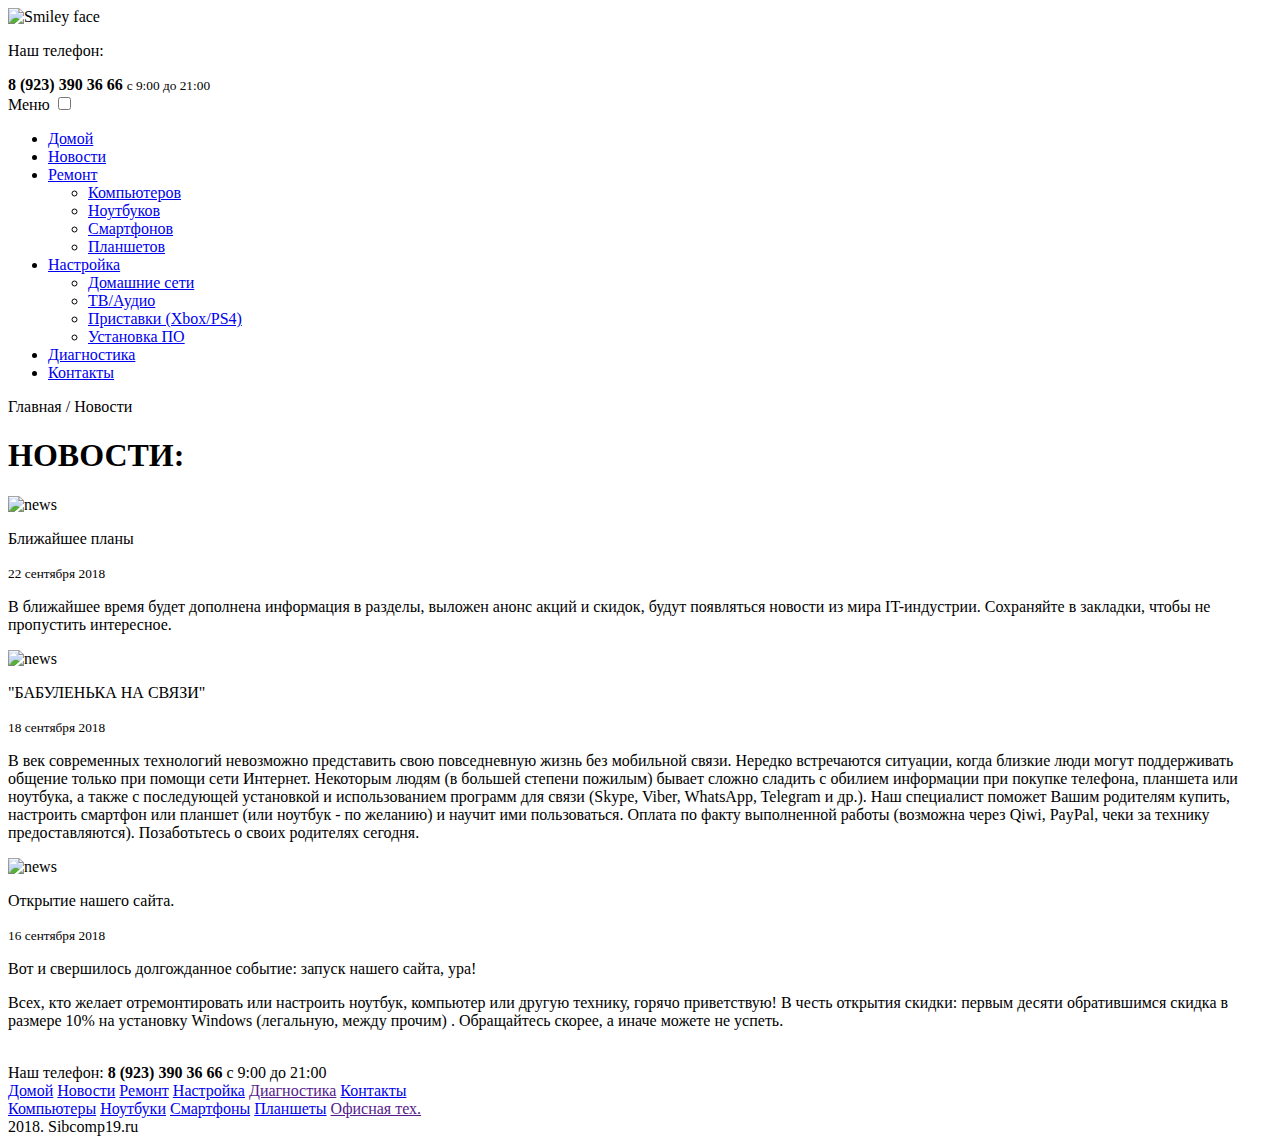
==== news.html @ 59f66cd9 "add ./*.* files" ====
<!DOCTYPE html>
<html lang="en">

<head>
  <meta charset="UTF-8">
  <meta name="viewport" content="width=device-width, initial-scale=1.0">
  <meta http-equiv="X-UA-Compatible" content="ie=edge">
  <title>Сибирский Компьютер - Ремонт, Настройка и Модернизация Вашего ПК, Ноутбуку и другой техники</title>
  <link rel="stylesheet" href="https://use.fontawesome.com/releases/v5.2.0/css/all.css" integrity="sha384-hWVjflwFxL6sNzntih27bfxkr27PmbbK/iSvJ+a4+0owXq79v+lsFkW54bOGbiDQ"
    crossorigin="anonymous">
  <link rel="stylesheet" href="css/news.css">
  <link rel="stylesheet" href="css/media.css">
  <script type="text/javascript" src="https://vk.com/js/api/openapi.js?159"></script>
  
</head>

<body>
  <header>
    <div class="wrapHead">
      <div class="container">
        <div class="headLogo">
          <div class="left"><img src="img/sibcomp.svg" alt="Smiley face"></div>
          <div class="right">
            <p>Наш телефон:</p>
            <strong><i class="fas fa-phone-square"></i>8 (923) 390 36 66</strong>
            <small>c 9:00 до 21:00</small>
          </div>
        </div>
      </div>
    </div>
  </header>
  <div class="wrpMenu">
    <div class="mainMenu">
      <label for="show-menu" class="show-menu">Меню <i class="fas fa-caret-down"></i></label>
      <input type="checkbox" id="show-menu" role="button">
      <ul id="menu">
        <li><a href="index.html">Домой</a></li>
        <li><a href="news.html">Новости</a></li>
        <li>
          <a href="services.html">Ремонт <i class="fas fa-caret-down"></i></a>
          <ul class="hidden">
            <li><a href="services.html">Компьютеров</a></li>
            <li><a href="services.html">Ноутбуков</a></li>
            <li><a href="mobile.html">Смартфонов</a></li>
            <li><a href="mobile.html">Планшетов</a></li>
          </ul>
        </li>
        <li>
          <a href="#">Настройка <i class="fas fa-caret-down"></i></a>
          <ul class="hidden">
            <li><a href="services_home_net.html">Домашние сети</a></li>
            <li><a href="services_tv.html">ТВ/Аудио</a></li>
            <li><a href="services_console.html">Приставки (Xbox/PS4)</a></li>
            <li><a href="services_program.html">Установка ПО</a></li>
          </ul>
        </li>
        <li><a href="#">Диагностика</a></li>
        <li><a href="contact.html">Контакты</a></li>
      </ul>
    </div>
  </div>
  <div class="wrpPape">
    <div class="zagolovok">
      <p>Главная / <span>Новости</span></p>
    </div>
    <div class="wrpMainContent">
      <div class="mainContent">
        <div class="textPlusReklama">
          <h1>НОВОСТИ:</h1>
          <!-- сюда вставлять новости -->

          <div class="topOne">
            <div class="imgOne"><img src="img/news.png" alt="news"></div>
            <div class="textOne">
              <p>Ближайшее планы</p>
              <small><i class="far fa-calendar-alt"></i>22 сентября 2018</small>
            </div>
          </div>
          <div class="bottomOne">
            <p>В ближайшее время будет дополнена информация в разделы, выложен анонс акций и скидок, будут появляться новости из мира IT-индустрии. Сохраняйте в закладки, чтобы не пропустить интересное.</p> 
          </div>


          <div class="topOne">
            <div class="imgOne"><img src="img/news.png" alt="news"></div>
            <div class="textOne">
              <p>"БАБУЛЕНЬКА НА СВЯЗИ"</p>
              <small><i class="far fa-calendar-alt"></i>18 сентября 2018</small>
            </div>
          </div>
          <div class="bottomOne">
            <p>В век современных технологий невозможно представить свою повседневную жизнь без мобильной связи. Нередко встречаются ситуации, когда близкие люди могут поддерживать общение только при помощи сети Интернет. Некоторым людям (в большей степени пожилым) бывает сложно сладить с обилием информации при покупке телефона, планшета или ноутбука, а также с последующей установкой и использованием программ для связи (Skype, Viber, WhatsApp, Telegram и др.). Наш специалист поможет Вашим родителям купить, настроить смартфон или планшет (или ноутбук - по желанию) и научит ими пользоваться. Оплата по факту выполненной работы (возможна через Qiwi, PayPal, чеки за технику предоставляются). Позаботьтесь о своих родителях сегодня.</p> 
          </div> 

          <div class="topOne">
            <div class="imgOne"><img src="img/news.png" alt="news"></div>
            <div class="textOne">
              <p>Открытие нашего сайта.</p>
              <small><i class="far fa-calendar-alt"></i>16 сентября 2018</small>
            </div>
          </div>
          <div class="bottomOne">
            <p>Вот и свершилось долгожданное событие: запуск нашего сайта, ура!</p>
              <p>Всех, кто желает отремонтировать или настроить ноутбук, компьютер или другую технику, горячо приветствую!
              В честь открытия скидки: первым десяти обратившимся скидка в размере 10% на установку Windows (легальную, между прочим) . Обращайтесь скорее, а иначе можете не успеть.</p>
          </div>
      </div>
        <div class="plusReklama">
          <img src="img/banner348x250.png" alt="">
          <img src="img/banner348x250_windows.png" alt="">              
        </div>       
    </div>    
  </div>
  </div>
<!-- 
  <div class="wrpTwenty">    
  </div> -->

<!-- FOOOOOOOOOOOOOOOOOOOOOOOTER -->
<div class="wrapFoo">
  <!-- VK Widget -->
<div id="vk_community_messages"></div>
<script type="text/javascript">
VK.Widgets.CommunityMessages("vk_community_messages", 172440552, {tooltipButtonText: "Есть вопрос?"});
</script>
    <div class="contFoo">
      <div class="blocTel">
        Наш телефон:
        <strong>8 (923) 390 36 66</strong>
        c 9:00 до 21:00    
      </div>
      
      <div class="blocMenuOne">
        <a href="index.html">Домой</a>
        <a href="news.html">Новости</a>
        <a href="services.html">Ремонт</a>
        <a href="services.html">Настройка</a>
        <a href="">Диагностика</a>
        <a href="contact.html">Контакты</a>
      </div>
      
      <div class="blocMenuTwo">
          <a href="services.html">Компьютеры</a>
          <a href="services.html">Ноутбуки</a>
          <a href="mobile.html">Смартфоны</a>
          <a href="mobile.html">Планшеты</a>
          <a href="">Офисная тех.</a>
      </div>      
      <div class="blocCopy">
          <i class="far fa-copyright"></i><span>2018. Sibcomp19.ru</span>
      </div>      
    </div>  
  </div>
</body>
</html>
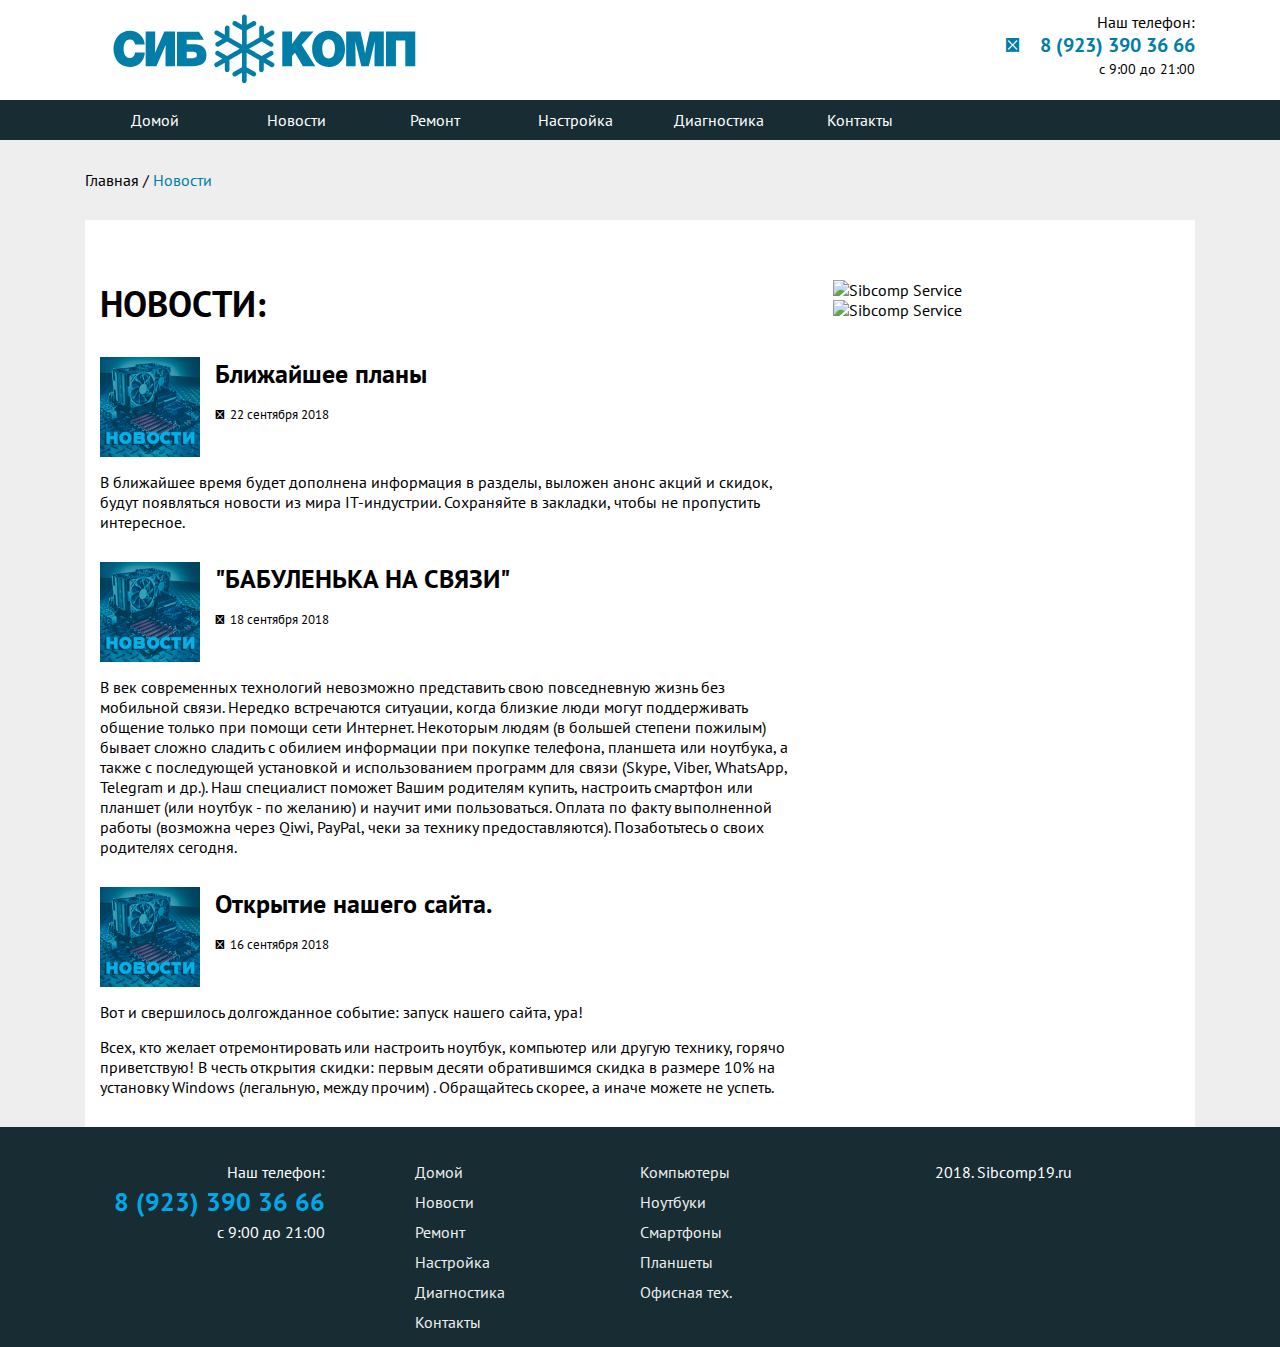
==== commit 63229d56: "add js imaga" ====
--- a/news.html
+++ b/news.html
@@ -106,8 +106,8 @@
           </div>
       </div>
         <div class="plusReklama">
-          <img src="img/banner348x250.png" alt="">
-          <img src="img/banner348x250_windows.png" alt="">              
+          <div id="imaaaga"></div>
+          <div id="imaaaga2"></div>              
         </div>       
     </div>    
   </div>
@@ -151,5 +151,6 @@
       </div>      
     </div>  
   </div>
+  <script src="js/imaga.js"></script>
 </body>
 </html>--- a/css/news.css
+++ b/css/news.css
@@ -0,0 +1,413 @@
+@import url('https://fonts.googleapis.com/css?family=Roboto&subset=cyrillic');
+
+@import url('https://fonts.googleapis.com/css?family=Pattaya|Open+Sans:300,400&subset=cyrillic');
+
+@import url('https://fonts.googleapis.com/css?family=Montserrat');
+
+@import url('https://fonts.googleapis.com/css?family=PT+Sans:400,700&subset=cyrillic');
+
+@import url('https://fonts.googleapis.com/css?family=Oswald');
+
+@import url('font.css');
+
+html {
+  font-family: 'PT Sans', sans-serif;
+  font-size: 16px;
+}
+
+* {
+  margin: 0;
+  padding: 0;
+}
+
+.fa, .fas {
+  padding-left: 5px;
+}
+
+a { 
+  text-decoration: none;
+  color: #007ea7;
+} 
+
+.wrapHead {
+  width: 100%;
+  /* background-color: brown; */
+  margin: 0 auto;
+
+}
+
+.container {
+  width: 1110px;
+  padding: 0 10px;
+  margin: 0 auto;
+  
+}
+
+.headLogo {
+  width: 100%;
+  height: 100px;
+}
+
+.left img {
+  width: 360px;
+  height: 76px;  
+  float: left;
+  margin-top: 12px;
+}
+
+.right {
+  display: block;
+  width: 260px;
+  height: 76px;
+  text-align: right;
+  float: right;
+  margin-top: 12px;
+}
+
+.right strong {
+  display: block;
+  color: #007ea7;
+  text-transform: uppercase;
+  font-weight: bold;
+  font-size: 20px;  
+}
+
+.right small {
+  font-size: 14px;
+}
+
+.fa-phone-square:before {
+  content: "\f098";
+  padding-right: 20px;
+  /* font-size: 29px; */
+}
+
+
+/* ////////////////////////// MENU ///////////////////////// */
+
+.wrpMenu {
+  width: 100%;
+  background-color: #172C33;
+  /* position: relative; */
+}
+
+.mainMenu {
+  width: 1110px;
+  height: 40px;
+  margin: auto;
+}
+
+/*Strip the ul of padding and list styling*/
+ul {
+  list-style-type: none;
+  margin: 0;
+  padding: 0;
+  position: absolute;
+}
+/*Create a horizontal list with spacing*/
+li {
+  display:inline-block;
+  float: left;
+  margin-right: 1px;
+}
+/*Style for menu links*/
+li a {
+  display: block;
+  min-width: 140px;
+  height: 40px;
+  text-align: center;
+  line-height: 40px;
+  color: #fff;
+  background: #172C33;;
+  text-decoration: none;
+}
+/*Hover state for top level links*/
+li:hover a {
+  background: #405860;
+} 
+/*Style for dropdown links*/
+li:hover ul a {
+  background: #f3f3f3;
+  color: #415258;
+  height: 40px;
+  line-height: 40px;
+}
+/*Hover state for dropdown links*/
+li:hover ul a:hover {
+  background: #405860;
+  color: #fff;
+}
+/*Hide dropdown links until they are needed*/
+li ul {
+  display: none;
+}
+/*Make dropdown links vertical*/
+li ul li {
+  display: block;
+  float: none;
+}
+/*Prevent text wrapping*/
+li ul li a {
+  width: auto;
+  min-width: 100px;
+  padding: 0 20px;
+}
+/*Display the dropdown on hover*/
+ul li a:hover + .hidden, .hidden:hover {
+  display: block;
+}
+/*Style 'show menu' label button and hide it by default*/
+.show-menu {
+  text-decoration: none;
+  color: #fff;
+  background: #172C33;
+  text-align: center;
+  padding: 10px 0;
+  border-bottom: 1px solid #414F54;
+  display: none;
+}
+/*Hide checkbox*/
+input[type=checkbox]{
+  display: none;
+}
+/*Show menu when invisible checkbox is checked*/
+input[type=checkbox]:checked ~ #menu{
+  display: block;
+}
+
+
+.container {
+  width: 1110px;
+  padding: 0 10px;
+  margin: 0 auto;  
+}
+
+
+/* CONTENT ---------------------------------------*/
+.wrpPape {
+  width: 100%;
+  /* min-width: 430px; */
+  overflow: hidden;
+  background-color: #eeeeee;
+}
+  .wrpTwenty {
+    width: 100%;
+    height: 20px;
+    background-color: #eeeeee;    
+    
+  }
+
+  .zagolovok {
+    width: 1110px;
+    box-sizing: border-box;
+    margin: 0 auto;
+    padding-top: 30px;
+  }
+  .zagolovok span {
+    font-size: 16px;
+    color: #007ea7;
+    
+  }
+
+  .wrpMainContent {
+    width: 100%;
+    
+  }
+
+  .mainContent {
+    width: 1110px;
+    /* height: 700px; */
+    overflow: hidden;
+    margin: 0 auto; 
+    box-sizing: border-box;    
+    padding-top: 60px;
+    /* padding-left: 15px;
+    padding-right: 15px; */
+    margin-top: 30px;
+    background-color: #fff;
+  }
+/*ffffffffffffffffffffffffffffffffffffff*/
+.textPlusReklama {
+  width: 66%;
+  height: 100%;
+  padding-left: 15px;
+  padding-right: 15px;
+  /* background-color: #415258; */
+  box-sizing: border-box;
+  float: left;
+}
+
+/*wwwwwwwwwwwwwwwwwwwwwwwwwwwwwwwwww*/
+  .mainContent h1{
+    width: 100%;
+    padding-bottom: 30px;
+    font-size: 36px;
+    float: left;
+  }
+
+/******************НОВЫЙ БЛОК НОВОСТЕЙ*********************/
+.topOne {
+  display: flex;
+  width: 100%;
+  height: 100px;
+}
+.imgOne {
+  /* width: 200px; */
+  height: 100%;
+}
+
+.imgOne img {
+  width: 100px;
+  height: 100px;
+}
+
+ 
+.textOne {
+  width: 100%;
+  height: 100%;
+  box-sizing: border-box;
+/*   background-color: #A30F36; */
+  padding: 0 15px;
+  overflow: hidden;
+}
+
+.textOne p {
+  font-size: 26px;
+  font-weight: bold;
+}
+
+.textOne small {
+  display: block;
+  padding-top: 15px;
+}
+
+.bottomOne {
+  width: 100%;
+  height: 100%;
+/*   overflow: auto; */
+}
+
+.bottomOne p {
+  padding-top: 15px; 
+  /* padding-bottom: 15px;  */
+}
+
+.bottomOne p:last-child {
+  padding-bottom: 30px; 
+}
+
+.fa-calendar-alt:before {
+  content: "\f073";
+  padding-right: 5px;
+}
+
+.textOne p {
+  display: inline-block;
+}
+
+/***********************КОНЕЦ НОВОГО БЛОКА НОВОСТЕЙ*****************/
+
+.plusReklama {
+  width: 34%;
+  height: 300px;
+  padding-left: 15px;
+  padding-right: 15px;
+  /* background-color: #405860; */
+  box-sizing: border-box;
+  float: right;
+}
+
+ 
+  /* FOOOOTER */
+  .wrapFoo {
+    width: 100%;
+    height: 220px;
+    padding-top: 30px;    
+    background-color: #172C33;
+    box-sizing: border-box;
+    overflow: hidden;
+  }
+  
+  .contFoo {
+    width: 1140px;
+    height: 200px;
+    margin: auto;
+    box-sizing: border-box;
+    /* padding: 20px 15px; */
+    color: white;  
+  }
+  
+  .blocTel {
+    /* position: relative; */
+    float: left;
+    margin-right: 30px;
+    width: 255px;
+    line-height: 30px;
+    text-align: right;
+  }
+  
+  .blocTel strong {
+    display: block;
+    color: #00A8E8;
+    text-transform: uppercase;
+    font-weight: bold;
+    font-size: 26px;
+  }
+  
+  .blocMenuOne {
+    /* position: relative; */
+    float: left;
+     margin-right: 30px;
+    display: block;
+    width: 255px;
+    /* background-color: #33AF5D; */
+    line-height: 30px;
+  }
+
+  .blocMenuOne a {
+    padding-left: 60px;
+    color: #eeeeee;
+    display: block;
+    text-decoration: none;  
+  }  
+
+  .blocMenuOne a:hover {
+    display: block;
+    color: #00A8E8;
+    text-decoration: none;
+    cursor: pointer;
+  }
+
+  .blocMenuTwo {
+    /* position: relative; */
+    float: left;
+    margin-right: 30px;
+    display: block;
+    width: 255px;
+    line-height: 30px;
+  }
+
+  .blocMenuTwo a {
+    color: #eeeeee;
+    display: block;
+    text-decoration: none;  
+  }  
+
+  .blocMenuTwo a:hover {
+    display: block;
+    color: #00A8E8;
+    text-decoration: none;
+    cursor: pointer;
+  }
+  
+  .blocCopy {
+    /* position: relative; */
+    float: left;
+    display: block;
+    width: 255px;
+    line-height: 30px;
+  }
+
+  .blocCopy span {
+    padding-left: 10px;
+  }--- a/css/media.css
+++ b/css/media.css
@@ -0,0 +1,442 @@
+@media (min-width: 767px) and (max-width: 1199.98px) {
+    .container {
+        width: 100%;
+        /* background-color: #2F4073; */
+        padding: 0;
+        margin: 0;
+    }
+    .mainMenu {
+      width: 100%;
+    }
+
+    li a {
+      display: block;
+      min-width: 124px;
+    }
+
+    .left {
+      margin-left: 10px;
+    }
+
+    .right {
+      margin-right: 10px;
+    }
+    .wrpCarusel {
+      height: 425px;
+    }
+    .bigContLeft {
+      width: 60%;
+  }
+
+  .contentBig {
+    width: 80%;
+    margin: auto;
+  }
+
+  .bigContRight {
+    width: 40%;
+  }
+
+    .bigContRight img {
+      width: 80%;
+      padding-top: 40px;
+      padding-right: 20px;
+      float: none;
+  }
+
+  .containerNextBlock {
+    width: auto;
+  }
+
+  .triBlocka > .block {
+    max-width: 30%;
+    margin: auto;
+    height: 250px;
+    /* float: left; */
+    margin-right: 30px;
+  }
+
+  .block:last-child {
+    margin-right: 0;
+  } 
+
+  .triBlocka > .blockNews {
+    width: 30%;
+    /* border: 1px solid black; */
+    /* background: #fff; */
+    height: 150px;
+    float: left;
+    margin-right: 30px;
+    /* margin: 1.167%; */
+  }
+  
+  .blockNews:last-child {
+    margin-right: 0;
+  }
+
+  .inBlockB h1 {
+    font-size: 22px;
+    padding-bottom: 1px;
+}
+
+.inBlockB img {
+  padding-top: 5px;
+  padding-bottom: 5px;
+}
+
+.cont {
+  width: 100%;
+} 
+.imgOne {
+  height: 150px;
+}
+
+.bottomOne {
+  height: auto;
+}
+
+.bottomOne p {
+  padding: 15px 0px 0px 0px;
+}
+  .contFoo {
+    width: 100%;
+  }
+
+  .wrapFoo {
+    height: 50vh;
+  }
+
+  .blocTel {
+    width: 35%;
+    /* min-width: 260px; */
+    box-sizing: border-box;
+    /* background-color: bisque; */
+    padding: 15px;
+    margin: 0;
+  }
+  .blocMenuOne {
+    width: 20%;
+    box-sizing: border-box;
+    /* background-color: #D46A6A; */
+    padding: 15px;
+    margin: 0;
+  }
+  .blocMenuOne a {
+    padding-left: 0;
+  }
+
+  .blocMenuTwo {
+    width: 20%;
+    box-sizing: border-box;
+    /* background-color: #AC5685; */
+    padding: 15px;
+    margin: 0;
+  }
+  .blocCopy {
+    width: 25%;
+    box-sizing: border-box;
+    /* background-color: #4B698B; */
+    padding: 15px;
+    margin: 0;
+  }
+
+  .zagolovok {
+    width: 100%;
+    box-sizing: border-box;
+    margin: 0 auto;
+    padding-left: 15px;
+    padding-top: 30px;
+  }
+
+  .mainContent {
+    width: 100%;
+    height: 850px;
+  }
+
+  .textPlusReklama {
+    height: 100%;
+  }
+
+  .plusReklama img {
+    width: 100%;
+  }
+
+  .serviceL {
+    width: 50%;
+    /* height: 100%; */
+  }
+  .serviceR {
+    width: 50%;
+    /* height: 100%; */
+  }
+
+
+}
+
+
+
+@media (max-width: 767.98px) {
+
+    .container {
+        width: 100%;
+        /* min-width: 480px; */
+        /* background-color: #3C3176; */
+        padding: 0;
+        margin: 0;
+        /* height: 200px; */
+    }
+    .headLogo {
+      height: 100%;
+      padding-bottom: 50px;
+    }
+    .left img {
+      width: 100%;
+    }
+
+    .left {
+        width: 100%;
+        height: 76px;
+        /* background-color: #007EA7; */
+        float: none;
+        margin: 0 auto;     
+      }
+      
+      .right {
+        text-align: center;
+        width: 260px;
+        height: 76px;
+        /* background-color: #007EA7; */
+        float: none;
+        margin: 0 auto;
+      }
+
+      .mainMenu {
+        width: 100%;
+        height: auto;
+      }
+
+    /*Make dropdown links appear inline*/
+    ul {
+      position: static;
+      display: none;
+  }
+  /*Create vertical spacing*/
+  li {
+      /* margin-bottom: 1px; */
+      border-bottom: 1px solid #414F54;
+  }
+  /*Make all menu links full width*/
+  ul li, li a {
+      width: 100%;
+  }
+  /*Display 'show menu' link*/
+  .show-menu {
+      display:block;
+  }  
+
+
+  .wrpCarusel {
+    height: 100%;
+  }
+  .bigContLeft {
+    float: none;
+    width: 100%;
+  }
+    .contentBig {
+    float: none;
+    width: 100%;
+  }
+
+  .bigContLeft h1 {
+    text-align: center;
+    padding-top: 40px;
+    padding-left: 20px;
+    padding-right: 20px;
+  }
+
+  .bigContLeft p {
+    padding: 20px 20px 40px 20px;
+  }
+  .bigContRight {
+    display: none;
+  }
+
+  .containerNextBlock {
+    width: auto;
+  }
+  .triBlocka > .block {
+    max-width: 80%;
+    height: auto;
+    margin: auto;
+    float: none;
+    /* width: 98%; */
+    margin-bottom: 20px;
+  }
+
+  .inBlockB img {
+    padding-top: 6px;
+    padding-bottom: 6px;
+}
+
+  .inBlockB h1 {
+    font-size: 26px;
+    padding-bottom: 1px;
+}
+
+.inBlockB p {
+  line-height: 16px;
+  padding-bottom: 10px;
+  padding-left: 5px;
+  padding-right: 5px;
+}
+
+  .triBlocka > .blockNews {
+    margin: auto;
+    float: none;
+    width: 98%;
+    /* margin-bottom: 20px; */
+    height: auto;
+    padding-bottom: 15px;
+  }
+
+  .aboutLeft {
+    padding-bottom: 15px;
+    width: 100%;
+    float: none;
+  }
+
+  .aboutRight {
+    width: 100%;
+    float: none;
+  }
+
+  .zagolovok {
+    width: 100%;
+    box-sizing: border-box;
+    margin: 0 auto;
+    padding-left: 15px;
+    padding-top: 30px;
+  }
+
+  .mainContent {
+    width: 100%;
+    height: 100%;
+  }
+
+  .mainContent h1 {
+    font-size: 26px;
+  }
+
+  .textPlusReklama {
+    width: 100%; 
+    height: 100%;    
+  }
+
+
+  .cont {
+    width: 100%;
+  }
+  
+  .imgOne {
+    width: 85px;
+    height: 85px;
+}
+
+.imgOne img {
+  width: 85px;
+  height: 85px;
+}
+
+.topOne {
+  height: 100%;
+}
+
+.textOne {
+  padding: 0 15px;
+}
+
+.textOne p {
+  font-size: 16px;
+}
+  .bottomOne p {
+    padding: 15px 0 0 0;
+}
+
+  .bottomOne {
+    height: auto;
+  }
+
+  .plusReklama {
+    width: 100%;
+    height: 100%;
+    text-align: center;
+
+    padding-bottom: 15px;
+  }
+  .plusReklama img {
+    width: 100%;
+    padding-top: 15px;
+  }
+
+  .newsImgOne img {
+    width: 100%;
+    height: auto;
+  }
+  .wrapFoo {
+    height: 360px;
+  }
+  .contFoo {
+    width: 100%;
+    height: 100%;
+ 
+  }
+
+  .blocTel {
+    width: 100%;
+    text-align: center;
+    padding: 0;
+    margin: 0;
+    padding-bottom: 15px;
+  }
+
+  .blocMenuOne {
+    width: 47%;
+    text-align: right;
+    padding: 0;
+    margin: 0;
+    padding-bottom: 15px;
+  }
+
+  
+  .blocMenuTwo {
+    width: 47%;
+    text-align: left;
+    padding: 0;
+    margin: 0;
+    padding-bottom: 15px;
+    padding-left: 15px;
+
+  }
+  
+  .blocCopy {
+    width: 100%;
+    text-align: center;
+  }
+
+  .serviceL {
+    width: 100%;
+    height: 100%;
+    padding-left: 0;
+  }
+
+  .serviceR {
+    width: 100%;
+    height: 100%;
+    padding-left: 0;
+  }
+
+
+  .serviceL p:last-child {
+    margin-bottom: 0.5em;
+  }
+}